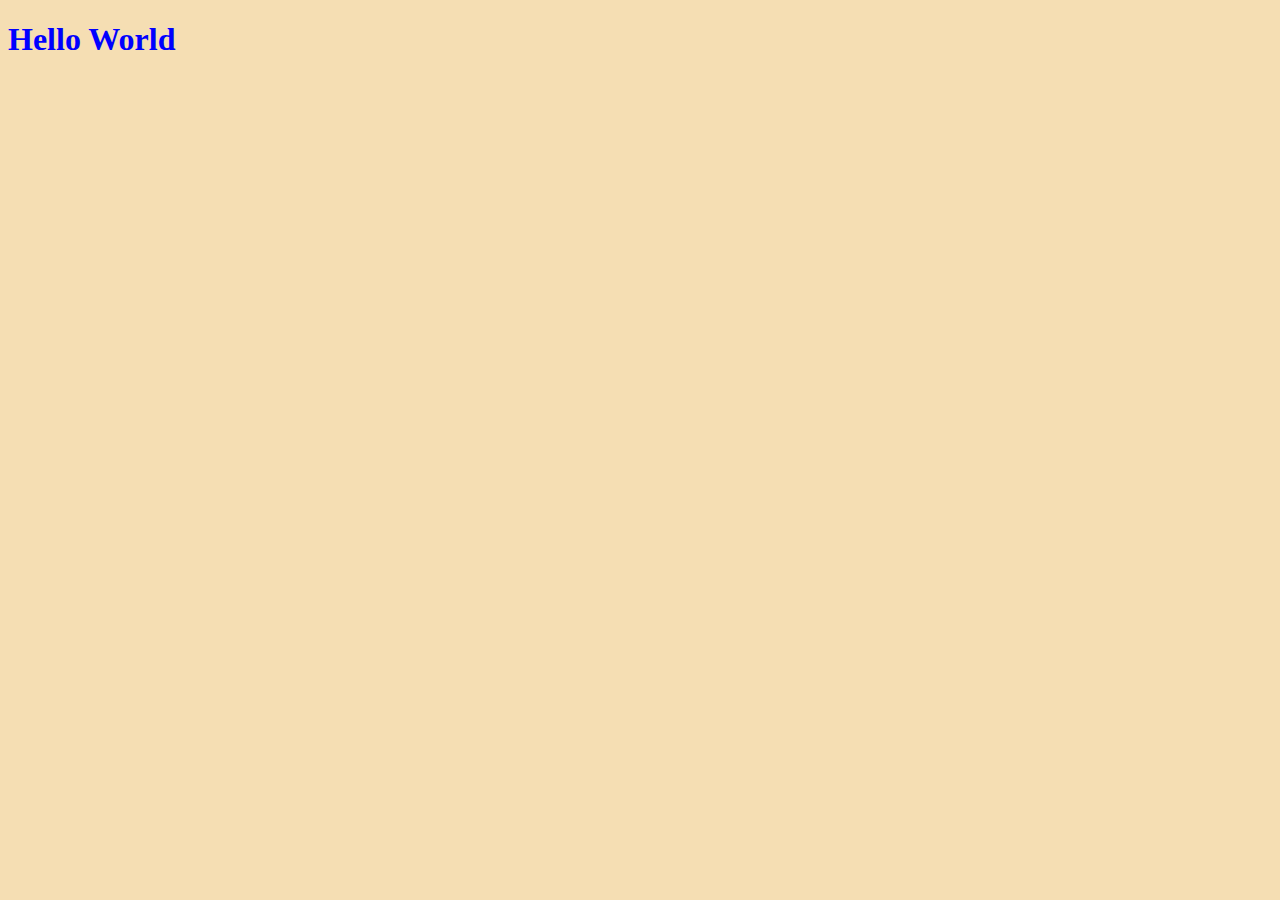
==== index.html @ bdc941df "initial commit" ====
<!DOCTYPE html>
<html lang="en">
<head>
    <meta charset="UTF-8">
    <meta name="viewport" content="width=device-width, initial-scale=1.0">
    <meta http-equiv="X-UA-Compatible" content="ie=edge">
    <!-- Add the style.css to this html doc -->
<link rel="stylesheet" href="style.css">
    <title>My first HTML</title>
</head>
<body style="background-color: wheat;">
    <h1 style="color: blue;">Hello World</h1>

</body>
</html>
---- style.css ----
.body{
    background-color: wheat;
}
.headerOne{
    color: blue;
}
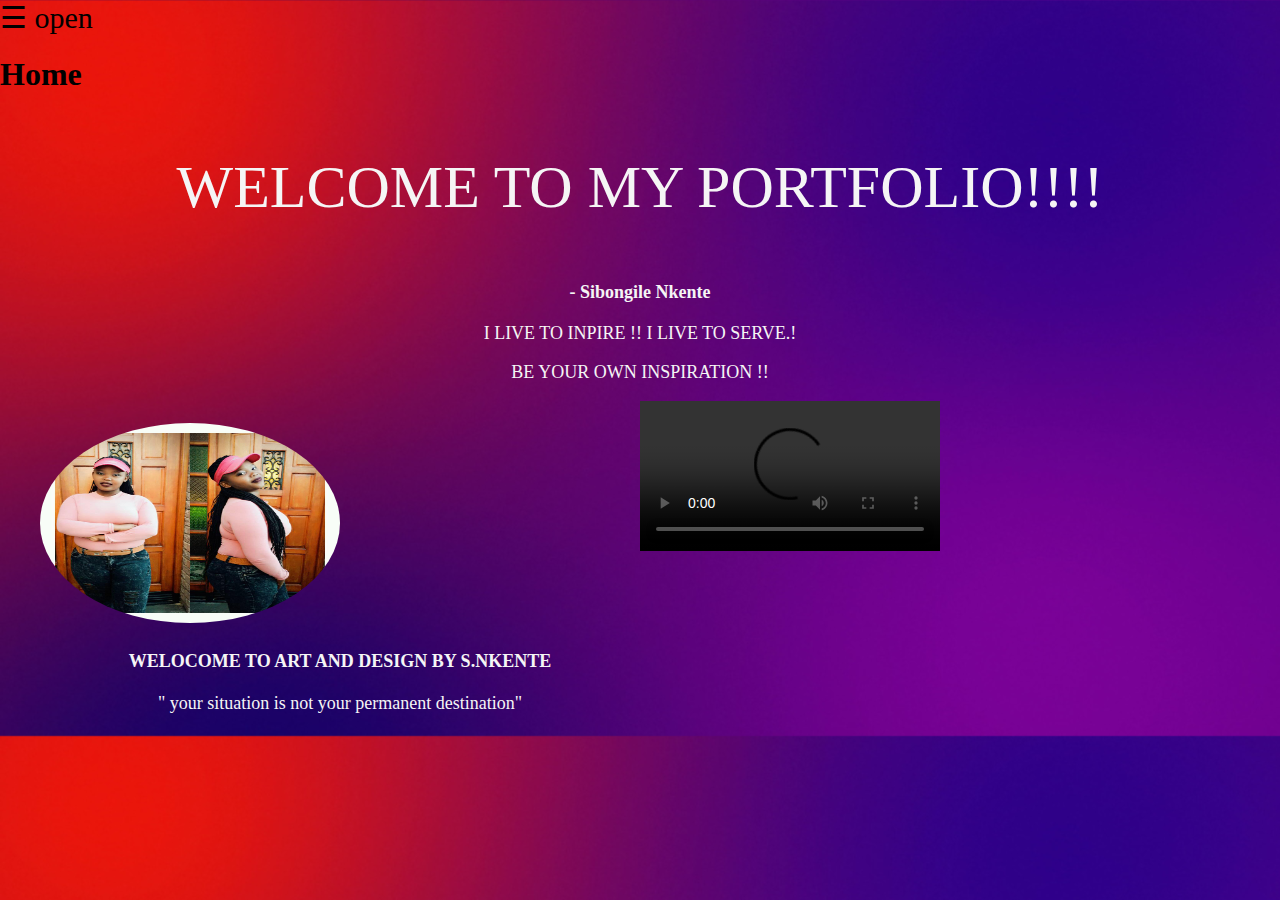
==== commit 2dd205da: "Add files via upload" ====
--- a/index.html
+++ b/index.html
@@ -1,15 +1,80 @@
-<!DOCTYPE html>
-<html lang="en">
-<head>
-    <meta charset="UTF-8">
-    <meta name="viewport" content="width=device-width, initial-scale=1.0">
-    <meta http-equiv="X-UA-Compatible" content="ie=edge">
-    <!-- Add the style.css to this html doc -->
-<link rel="stylesheet" href="style.css">
-    <title>My first HTML</title>
-</head>
-<body style="background-color: wheat;">
-    <h1 style="color: blue;">Hello World</h1>
-
-</body>
-</html>+<!DOCTYPE html>
+<html>
+<head>
+<link rel="stylesheet" type="text/css" href="style.css">
+<meta name="viewport" content="width=device-width, initial-scale=1">
+<link rel="stylesheet" href="https://cdnjs.cloudflare.com/ajax/libs/font-awesome/4.7.0/css/font-awesome.min.css">
+
+<style></style>
+</style>
+</head>
+<body>
+<div id="myNav" class="overlay">
+  <a href="javascript:void(0)" class="closebtn" onclick="closeNav()">&times;</a>
+  <div class="overlay-content">
+    <a href="index.html">Home</a>
+    <a href="about.html">About</a>
+    <a href="bio.html">Bio</a>
+    <a href="contacts.html">Contact</a>
+    <a href="https://www.facebook.com/nkanyeziyamamiya.nkente"><img src="facebook.png" alt="facebook" class="center" width="40px" height="40px"></a>
+      <a href="https://www.instagram.com/bongi898/?hl=en"><img src="instagram.png" alt="instagram" class="center" width="40px" height="40px"></a>
+     </div>/a>
+  </div>
+</div>
+
+<span style="font-size:30px;cursor:pointer" onclick="openNav()">&#9776; open</span>
+
+<div class="title">
+<h1>Home</h1>
+<p> WELCOME TO MY PORTFOLIO!!!!</p>
+</div>
+
+<h2><p> - Sibongile Nkente  </p></h2>
+<div class="header">
+  <p >I LIVE TO INPIRE !! I LIVE TO SERVE.!</p>
+   <p> BE YOUR OWN INSPIRATION !!</p>
+
+ <video controls>
+    <source src="bongi vid1.mp4" alt='studio' class="center-left" width="300px" height="300px">
+  </video>
+  
+
+  <div class="culim" style="float: left; width: 50%; height: 50px padding: 5px; color: black; font-size: 22px; text-align:justify">
+    <ul>
+  <img src="gcwa.jpg" alt='me' class="center" width="300px" height="200px">
+  <h1><p>WELOCOME TO ART AND DESIGN BY S.NKENTE</p></h1>
+  <p>" your situation is not your permanent destination"</p>
+  
+  
+ 
+
+</div>
+<script>
+var video = document.getElementById("myVideo");
+var btn = document.getElementById("myBtn");
+
+function myFunction() {
+  if (video.paused) {
+    video.play();
+    btn.innerHTML = "Pause";
+  } else {
+    video.pause();
+    btn.innerHTML = "Play";
+  }
+}
+</script>
+
+
+
+<script>
+function openNav() {
+  document.getElementById("myNav").style.height = "100%";
+}
+
+function closeNav() {
+  document.getElementById("myNav").style.height = "0%";
+}
+</script>
+     
+</body>
+</html>
--- a/style.css
+++ b/style.css
@@ -1,6 +1,350 @@
-.body{
-    background-color: wheat;
-}
-.headerOne{
-    color: blue;
-}+body{
+    
+    background-size: cover;
+    margin: 0;
+    padding: 0;
+    background-image: url(cool.jpg);
+  
+  }
+
+  h1 {
+    color: black;
+    text-align: top;
+    font-size: xx-large;}
+    img{
+      border-radius: 50%;
+
+    }
+
+    p {
+      color: whitesmoke;
+      text-align: center;
+      font-size: 18px;
+    }
+  
+  .overlay {
+    height: 0%;
+    width: 100%;
+    position: fixed;
+    z-index: 1;
+    top: 0;
+    left: 0;
+    background-color: rgb(0,0,0);
+    background-color: rgba(0,0,0, 0.9);
+    overflow-y: hidden;
+    transition: 0.5s;
+  }
+  
+  .overlay-content {
+    position: relative;
+    top: 25%;
+    width: 100%;
+    text-align: center;
+    margin-top: 30px;
+  }
+  
+  .overlay a {
+    padding: 8px;
+    text-decoration: none;
+    font-size: 36px;
+    color: #818181;
+    display: block;
+    transition: 0.3s;
+  }
+  
+  .overlay a:hover, .overlay a:focus {
+    color: #f1f1f1;
+  }
+  
+  .overlay .closebtn {
+    position: absolute;
+    top: 20px;
+    right: 45px;
+    font-size: 60px;
+  }
+  
+.title p{
+  font-size: 60px;
+}
+
+  @media screen and (max-height: 450px) {
+    .overlay {overflow-y: auto;}
+    .overlay a {font-size: 20px}
+    .overlay .closebtn {
+    font-size: 40px;
+    top: 15px;
+    right: 35px;
+    }
+   
+  
+
+  
+  
+  /* Add a hover effect if you want */
+  .fa:hover {
+    opacity: 0.7;
+  }
+  
+  /* Set a specific color for each brand */
+  
+ 
+  /* Slideshow container */
+  .slideshow-container {
+    max-width: 100px;
+    position: relative;
+    margin: auto;
+  }
+  /* Next & previous buttons */
+  .prev, .next {
+    cursor: pointer;
+    position: absolute;
+    top: 50%;
+    width: auto;
+    padding: 16px;
+    margin-top: -22px;
+    color: white;
+    font-weight: bold;
+    font-size: 18px;
+    transition: 0.6s ease;
+    border-radius: 0 3px 3px 0;
+    user-select: none;
+  }
+  
+  /* Position the "next button" to the right */
+  .next {
+    right: 0;
+    border-radius: 3px 0 0 3px;
+  }
+  
+  /* On hover, add a black background color with a little bit see-through */
+  .prev:hover, .next:hover {
+    background-color: rgba(0,0,0,0.8);
+  }
+  
+  /* Caption text */
+  .text {
+    color: #f2f2f2;
+    font-size: 15px;
+    padding: 8px 12px;
+    position: absolute;
+    bottom: 8px;
+    width: 100%;
+    text-align: center;
+  }
+  
+  /* Number text (1/3 etc) */
+  .numbertext {
+    color: #f2f2f2;
+    font-size: 12px;
+    padding: 8px 12px;
+    position: absolute;
+    top: 0;
+  }
+  
+  /* The dots/bullets/indicators */
+  .dot {
+    cursor: pointer;
+    height: 15px;
+    width: 15px;
+    margin: 0 2px;
+    background-color: #bbb;
+    border-radius: 50%;
+    display: inline-block;
+    transition: background-color 0.6s ease;
+  }
+  
+  .active, .dot:hover {
+    background-color: #717171;
+  }
+  
+  /* Fading animation */
+  .fade {
+    -webkit-animation-name: fade;
+    -webkit-animation-duration: 1.5s;
+    animation-name: fade;
+    animation-duration: 1.5s;
+  }
+  
+  @-webkit-keyframes fade {
+    from {opacity: .4} 
+    to {opacity: 1}
+  }
+  
+  @keyframes fade {
+    from {opacity: .4} 
+    to {opacity: 1}
+  }
+  
+  /* On smaller screens, decrease text size */
+  @media only screen and (max-width: 300px) {
+    .prev, .next,.text {font-size: 11px}
+  }
+
+
+
+  body {
+    font-family: 'Lato', sans-serif;
+  }
+
+  /* Form */
+
+  .form{
+    margin-top: 50px;
+    border: 2px solid white;
+  }
+  
+  .overlay {
+    height: 0%;
+    width: 100%;
+    position: fixed;
+    z-index: 1;
+    top: 0;
+    left: 0;
+    background-color: rgb(0,0,0);
+    background-color: rgba(0,0,0, 0.9);
+    overflow-y: hidden;
+    transition: 0.5s;
+  }
+  
+  .overlay-content {
+    position: relative;
+    top: 25%;
+    width: 100%;
+    text-align: center;
+    margin-top: 30px;
+  }
+  
+  .overlay a {
+    padding: 8px;
+    text-decoration: none;
+    font-size: 36px;
+    color: #818181;
+    display: block;
+    transition: 0.3s;
+  }
+  
+  .overlay a:hover, .overlay a:focus {
+    color: #f1f1f1;
+  }
+  
+  .overlay .closebtn {
+    position: absolute;
+    top: 20px;
+    right: 45px;
+    font-size: 60px;
+  }
+  
+  @media screen and (max-height: 450px) {
+    .overlay {overflow-y: auto;}
+    .overlay a {font-size: 20px}
+    .overlay .closebtn {
+    font-size: 40px;
+    top: 15px;
+    right: 35px;
+    }
+
+    .footer{
+      width: 100%;
+      height: auto;
+      background-color: #000;
+      font-size: 23px;
+      text-align: center;
+      line-height: 15px;
+    }
+  
+     /* Navbar */
+     #navbar {
+       display: flex;
+       justify-content: space-between;
+       background: rgb(39, 38, 38);
+       color: #fff;
+       padding: 1.5rem 8rem;
+       position: sticky;
+       top: 0;
+       z-index: sticky;
+       border-bottom: 3px solid #3693ff;
+     }
+     p {
+       color: whitesmoke;
+       text-align: center;
+       font-size: 50px;
+     }
+
+     #myVidio {
+       position: fixed;
+       right: 25px;
+       bottom: 25px;
+       min-width: 300px;
+       min-height: 300px;
+     }
+
+     element.style{
+       margin-left: 0;
+       width: 48.93617020799999%;
+       float: left;
+     }
+
+     .vc_col-lg-12 {
+       position: relative;
+       min-height: 1px;
+       box-sizing: border-box;
+     }
+        .wpb_colum {
+          background-position: center;
+
+        }
+
+        .wpb_colum {
+          margin-right: 0px;
+
+        }
+
+        .col {
+          z-index: 10;
+          display: block;
+        }
+        h1 {
+          font-weight: bold;
+          color: whitesmoke;
+          font-size:1000px;
+          margin: 50%;
+          text-size-adjust: 20px;
+        }
+        h2 {
+          font-size: 16pt;
+        }
+
+        img {
+          width: 20%;
+          height: auto;
+          float: left;
+        }
+
+        img {
+          border-radius: 50%;
+        }
+         
+        .center {
+          display: block;
+          margin-left: auto;
+          margin-right: auto;
+          width: 20%;
+        }
+
+         .culim{
+         float: left;
+         }
+        .sloga{
+          color: whitesmoke;
+          float: center;
+        }
+
+        .div class{
+          float: left;
+          width: 50%;
+           height: 50px ;
+           padding: 5px;
+            color: black;
+             font-size: 22px;
+              text-align-last: justify;
+        }